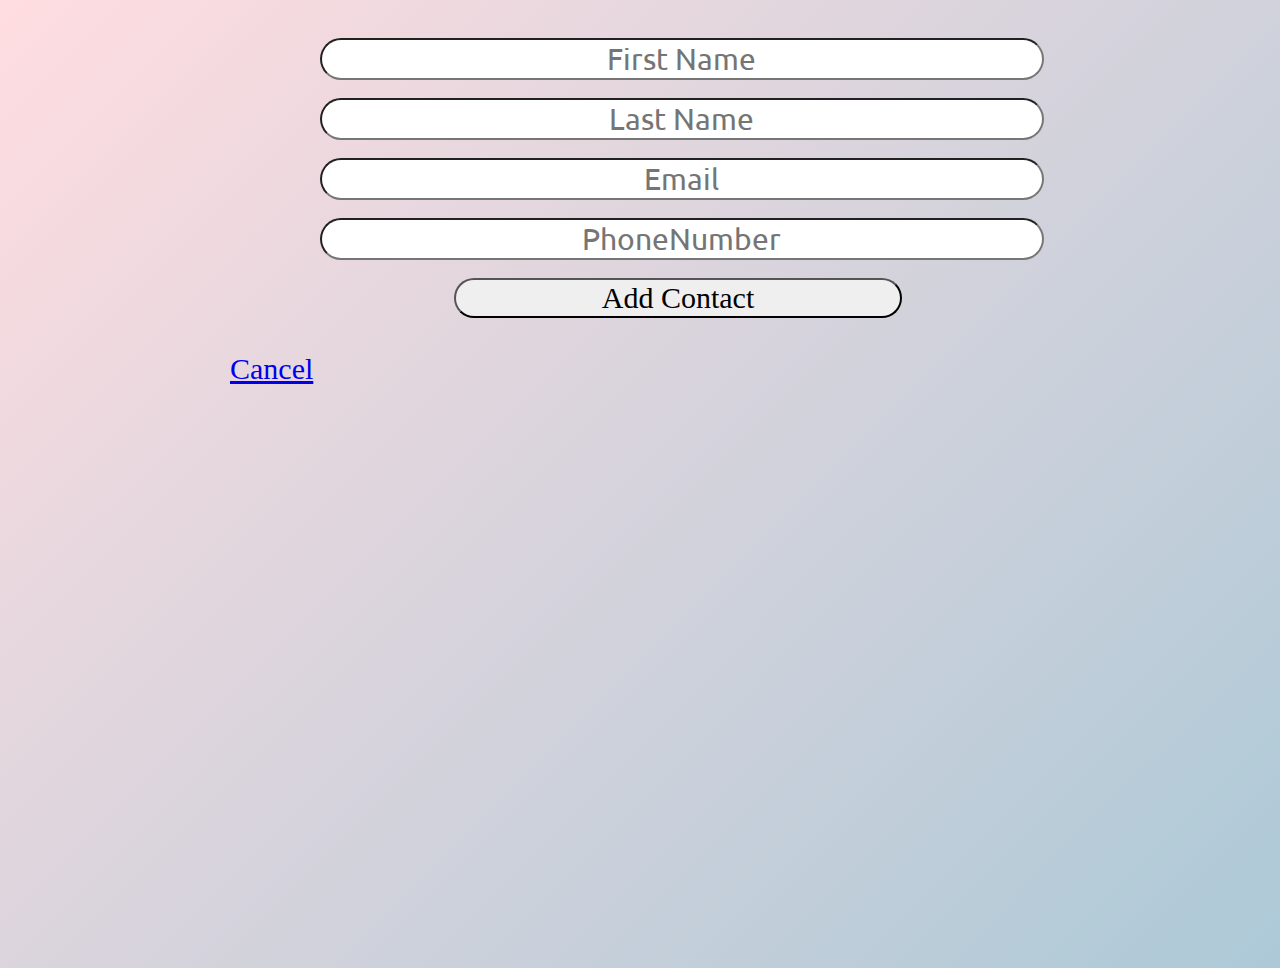
==== add.html @ 9bfa5fc5 "Added a separate page to add contacts" ====
<!DOCTYPE html>
<html lang="en">
<head>
  <meta charset="UTF-8">
  <meta name="viewport" content="width=device-width, initial-scale=1.0">
  <meta http-equiv="X-UA-Compatible" content="ie=edge">
  <title>Add Contact</title>
  <script type="text/javascript" src="js/code.js"></script>
    <link href="css/styles.css" rel="stylesheet">
    <link href="https://fonts.googleapis.com/css?family=Ubuntu" rel="stylesheet">
</head>
<body>
  <div id="addContactDiv">

    <input type="text" class = "input_fields" id="newContactFirst" placeholder="First Name">
    <input type="text" class = "input_fields" id="newContactLast" placeholder="Last Name">
    <input type="text" class = "input_fields" id="newContactEmail" placeholder="Email">
    <input type="text" class = "input_fields" id="newContactPhone" placeholder="PhoneNumber">

    <button type="button" id="addContactButton" class="buttons" onclick="addContact();"> Add Contact </button><br />
    <br><span id="contactAddResult"></span>
    <a href="#" class="previous">Cancel</a><br>

  </div>
</body>
</html>
---- css/styles.css ----
html, body, div {
    width: 100%;
    height:100%;
  }

  body {
      background: linear-gradient(-45deg, #ee9ca7,#e4a9bf, #94c3d4,#ffdde1);
      background-size: 400% 400%;
      animation: gradient 15s ease infinite;
  }

  @keyframes gradient {
      0% {
          background-position: 0% 50%;
      }
      50% {
          background-position: 100% 50%;
      }
      100% {
          background-position: 0% 50%;
      }
  }

#title
{
    font-size: 40px;
    width: 100%;
    margin: 2% ;
    text-align: center;
    font-family: 'Caveat', 'sans-serif';
    color: #000;
}

#loginDiv
{
    font-size: 30px;
    font-family: 'Caveat', 'sans-serif';
    width: 70%;
    margin-left: 15%;
    padding: 25px;
}

#signUpDiv
{
    font-size: 30px;
    width: 70%;
    margin-left: 15%;
    padding: 25px;
}

#loggedInDiv
{
    font-size: 30px;
    width: 70%;
    margin-left: 15%;
    padding: 25px;
}

#accessUIDiv
{
    font-size: 30px;
    width: 70%;
    margin-left: 15%;
    padding: 25px;
}

.buttons
{
    font-size: 30px;
    border-radius: 25px;
    width: 50%;
    margin-left: 25%;
    font-family: 'Caveat', 'sans-serif';
    cursor: pointer;
}

.buttons:hover{
    background-color: rgb(230, 178, 178);
    color: #bb2727;
    opacity: 50%;
}
#loginName
{
	font-size: 30px;
}
#loginPassword
{
	font-size: 30px;
}
#signUpFirstName
{
	font-size: 30px;
}
#signUpLastName
{
	font-size: 30px;
}
#signUpName
{
	font-size: 30px;
}
#signUpPassword1
{
	font-size: 30px;
}
#signUpPassword2
{
	font-size: 30px;
}
#searchText
{
	font-size: 30px;
}
#colorText
{
	font-size: 30px;
}

input[type="text"],input[type="password"]{
    border-radius: 25px;
    text-align: center;
    width: 80%;
    margin-left: 10%;
    margin-bottom: 2%;
    font-family: 'Ubuntu', sans-serif;
}

#inner-title
{
    display: inline-block;
    font-size: 0.8em;
    width: 90%;
    text-align: center;
    margin-left: 5%;
    margin-bottom: 2%;
    font-family: 'Caveat', 'sans-serif';
    color: #000000;
}

#userNameLabel
{
    display: inline-block;
    font-size: 0.8em;
    width: 90%;
    text-align: center;
    margin-left: 5%;
    margin-bottom: 2%;
    font-family: Times New Roman, sans-serif;
    color: #000000;
  }

#passwordLabel
{
    display: inline-block;
    font-size: 0.8em;
    width: 90%;
    text-align: center;
    margin-left: 5%;
    margin-bottom: 2%;
    font-family: Times New Roman, sans-serif;
    color: #000000;
}
#loginResult{
    display: inline-block;
    font-size: 0.8em;
    width: 90%;
    text-align: center;
    margin-left: 5%;
    margin-bottom: 2%;
    font-family: 'Ubuntu', sans-serif;
    color: #95060a;
}

#signUpResult{
    display: inline-block;
    font-size: 0.8em;
    width: 90%;
    text-align: center;
    margin-left: 5%;
    margin-bottom: 2%;
    font-family: 'Ubuntu', sans-serif;
    color: #95060a;
}

#userName{
    display: inline-block;
    width: 80%;
    margin-left: 10%;
    text-align: center;
}

#logoutButton{
    width: 20%;
    margin-left: 40%;
}

#addContactDiv{
  font-size: 30px;
  width: 70%;
  margin-left: 15%;
  padding: 30px;
}

#newContactFirst{
  font-size: 30px;
}

#newContactLast{
  font-size: 30px;
}

#newContactEmail{
  font-size: 30px;
}
#newContactPhone{
  font-size: 30px;
}

select{
    width: 30%;
    margin-left: 35%;
    margin-top: 2%;
    font-size: 0.75em;
    font-family: 'Ubuntu', sans-serif;
}

#colorSearchResult{
    display: none;
}

#colorAddResult{
    display: inline-block;
    font-size: 0.8em;
    width: 90%;
    text-align: center;
    margin-left: 5%;
    margin-top: 2%;
    margin-bottom: 1%;
    font-family: 'Ubuntu', sans-serif;
    color: #95060a;
}
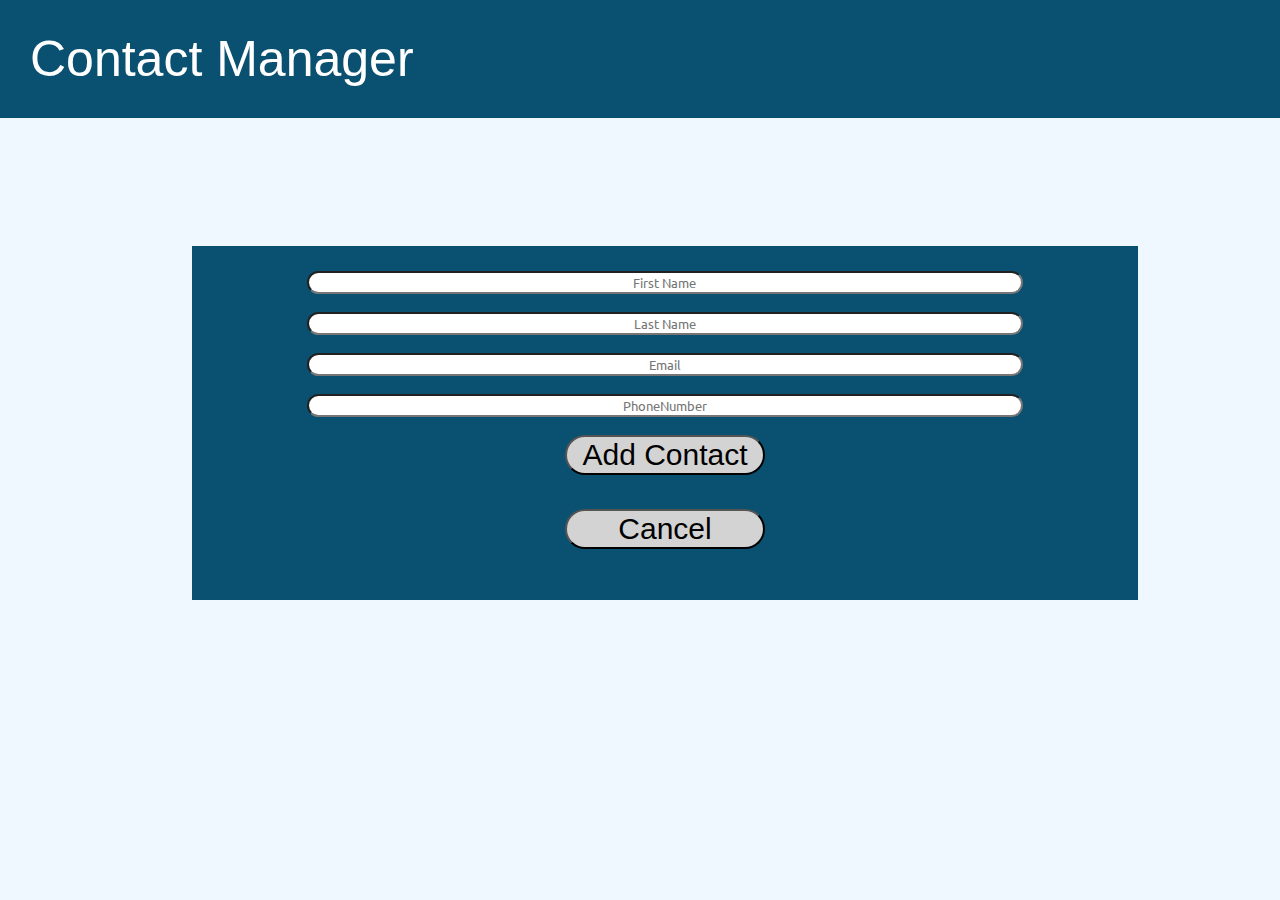
==== commit dbe93665: "Update add.html" ====
--- a/add.html
+++ b/add.html
@@ -1,6 +1,4 @@
-<!DOCTYPE html>
-<html lang="en">
-<head>
+<html lang="en"><head>
   <meta charset="UTF-8">
   <meta name="viewport" content="width=device-width, initial-scale=1.0">
   <meta http-equiv="X-UA-Compatible" content="ie=edge">
@@ -10,17 +8,23 @@
     <link href="https://fonts.googleapis.com/css?family=Ubuntu" rel="stylesheet">
 </head>
 <body>
+    <nav1>
+            <div class="icon"> Contact Manager</div>
+     </nav1>
   <div id="addContactDiv">
 
-    <input type="text" class = "input_fields" id="newContactFirst" placeholder="First Name">
-    <input type="text" class = "input_fields" id="newContactLast" placeholder="Last Name">
-    <input type="text" class = "input_fields" id="newContactEmail" placeholder="Email">
-    <input type="text" class = "input_fields" id="newContactPhone" placeholder="PhoneNumber">
+    <input type="text" class="input_fields" id="newContactFirst" placeholder="First Name">
+    <input type="text" class="input_fields" id="newContactLast" placeholder="Last Name">
+    <input type="text" class="input_fields" id="newContactEmail" placeholder="Email">
+    <input type="text" class="input_fields" id="newContactPhone" placeholder="PhoneNumber">
 
-    <button type="button" id="addContactButton" class="buttons" onclick="addContact();"> Add Contact </button><br />
-    <br><span id="contactAddResult"></span>
-    <a href="#" class="previous">Cancel</a><br>
+    <button type="button" id="addContactButton" class="buttons" onclick="addContact();"> Add Contact </button><br>
+      <p></p>
+    <button type="button" id="cancelButton" class="buttons" onclick="window.location.href='color.html'"> Cancel </button>
+    <span id="contactAddResult"></span>
+
 
   </div>
-</body>
-</html>
+
+
+</body></html>
--- a/css/styles.css
+++ b/css/styles.css
@@ -1,84 +1,215 @@
-html, body, div {
+*{
+  margin: 0;
+  padding: 0:
+  box-sizing: border-box;
+  font-family: 'Poppins',sans-serif;
+  background: aliceblue
+}
+
+nav{
+    display: flex;
     width: 100%;
-    height:100%;
+    background: #0a5071;
+    position: relative;
+    justify-content: space-between;
+    text-align: center;
+    padding: 30px 30px;
+}
+
+nav .icon{
+    font-size: 50px;
+    font-weight: 8--;
+    color: #fff;
+    cursor: pointer;
+    background: #0a5071;
+}
+
+#searchText{
+    font-size: 30px;
+    border-radius: 25px;
+    text-align: center;
+    width: 25%;
+    margin-left: 1%;
+    margin-bottom: 10%;
+    font-family: 'Ubuntu', sans-serif;
+}
+
+#searchColorButton{
+  font-size: 30px;
+  width: 500px;
+  border-radius: 25px;
+  width: 15%;
+  font-family: 'Caveat', 'sans-serif';
+  cursor: pointer;
   }
 
-  body {
-      background: linear-gradient(-45deg, #ee9ca7,#e4a9bf, #94c3d4,#ffdde1);
-      background-size: 400% 400%;
-      animation: gradient 15s ease infinite;
-  }
-
-  @keyframes gradient {
-      0% {
-          background-position: 0% 50%;
-      }
-      50% {
-          background-position: 100% 50%;
-      }
-      100% {
-          background-position: 0% 50%;
-      }
-  }
-
-#title
+#addColorButton{
+  font-size: 30px;
+  width: 200px;
+  border-radius: 25px;
+  margin-left: 46%;
+  margin-bottom: 10%;
+  font-family: 'Caveat', 'sans-serif';
+  cursor: pointer;
+}
+
+#addContactButton{
+	  font-size: 30px;
+  width: 200px;
+  border-radius: 25px;
+  margin-left: 46%;
+  margin-bottom: 10%;
+  background: lightgray;
+  align-items: center;
+  justify-content: center;
+  display: flex;
+  margin: 0 auto;
+  display: block;
+}
+
+#logoutButton{
+  font-size: 20px;
+  width: 200px;
+  border-radius: 25px;
+  margin-left: 44%;
+  margin-right: 4%;
+  font-family: 'Caveat', 'sans-serif';
+  cursor: pointer;
+}
+
+nav1
 {
     font-size: 40px;
     width: 100%;
-    margin: 2% ;
-    text-align: center;
-    font-family: 'Caveat', 'sans-serif';
+    text-align: center;
+    font-family: 'Ubuntu', sans-serif;
     color: #000;
+    display: flex;
+    background: #0a5071;
+    padding: 30px 30px;
+    margin-bottom: 10%;
+}
+nav1 .icon{
+    font-size: 50px;
+    text-align: Center;
+    color: #fff;
+    background: #0a5071;
 }
 
 #loginDiv
-{
-    font-size: 30px;
-    font-family: 'Caveat', 'sans-serif';
-    width: 70%;
-    margin-left: 15%;
-    padding: 25px;
-}
-
-#signUpDiv
 {
     font-size: 30px;
     width: 70%;
     margin-left: 15%;
     padding: 25px;
-}
-
-#loggedInDiv
+    background-color: #0a5071;
+    align-items: center;
+    justify-content: center;
+}
+
+#addContactDiv{
+	 font-size: 30px;
+    width: 70%;
+    margin-left: 15%;
+    padding: 25px;
+    background-color: #0a5071;
+    align-items: center;
+    justify-content: center;
+}
+
+#newContactFirst{
+	background: #FFF;
+}
+#newContactLast{
+	background: #FFF;
+}
+#newContactEmail{
+	background: #FFF;
+}
+#newContactPhone{
+	background: #FFF;
+}
+
+
+#loginName{
+	background:#FFF;
+}
+
+#loginPassword{
+	background: #FFF;
+}
+
+#loginButton{
+  font-size: 30px;
+  width: 200px;
+  border-radius: 25px;
+  margin-left: 46%;
+  margin-bottom: 10%;
+  background: lightgray;
+  align-items: center;
+  justify-content: center;
+  display: flex;
+  margin: 0 auto;
+  display: block;
+}
+
+#signUpButton{
+	font-size: 30px;
+  width: 200px;
+  border-radius: 25px;
+  margin-left: 46%;
+  margin-bottom: 10%;
+  background: lightgray;
+  align-items: center;
+  justify-content: center;
+  display: flex;
+  margin: 0 auto;
+  display: block;
+}
+
+#cancelButton{
+  font-size: 30px;
+  width: 200px;
+  border-radius: 25px;
+  margin-left: 46%;
+  margin-bottom: 5%;
+  background: lightgray;
+  align-items: center;
+  justify-content: center;
+  display: flex;
+  margin: 0 auto;
+  display: block;
+}
+#signUpDiv
 {
     font-size: 30px;
     width: 70%;
     margin-left: 15%;
     padding: 25px;
-}
-
-#accessUIDiv
+    margin-top: 10%;
+    background-color: #0a5071;
+    align-items: center;
+    justify-content: center;
+}
+
+#signUpTitle{
+	background-color: #0a5071;
+	text-align: Center;
+	font-size: 30px;
+	margin-bottom: 3%;
+	color: #FFF;
+}
+
+
+#loggedInDiv
 {
     font-size: 30px;
     width: 70%;
     margin-left: 15%;
     padding: 25px;
-}
-
-.buttons
-{
-    font-size: 30px;
-    border-radius: 25px;
-    width: 50%;
-    margin-left: 25%;
-    font-family: 'Caveat', 'sans-serif';
-    cursor: pointer;
-}
-
-.buttons:hover{
-    background-color: rgb(230, 178, 178);
-    color: #bb2727;
-    opacity: 50%;
-}
+    background-color: #F0FFFF;
+}
+
 #loginName
 {
 	font-size: 30px;
@@ -90,27 +221,29 @@
 #signUpFirstName
 {
 	font-size: 30px;
+	background: #FFF;
 }
 #signUpLastName
 {
 	font-size: 30px;
+	background: #FFF;
 }
 #signUpName
 {
 	font-size: 30px;
+	background: #FFF;
 }
 #signUpPassword1
 {
 	font-size: 30px;
+	background: #FFF;
 }
 #signUpPassword2
 {
 	font-size: 30px;
-}
-#searchText
-{
-	font-size: 30px;
-}
+	background: #FFF;
+}
+
 #colorText
 {
 	font-size: 30px;
@@ -133,8 +266,9 @@
     text-align: center;
     margin-left: 5%;
     margin-bottom: 2%;
-    font-family: 'Caveat', 'sans-serif';
-    color: #000000;
+    font-family: Times New Roman, sans-serif;
+    color: #FFF;
+    background: #0a5071;
 }
 
 #userNameLabel
@@ -192,28 +326,6 @@
 #logoutButton{
     width: 20%;
     margin-left: 40%;
-}
-
-#addContactDiv{
-  font-size: 30px;
-  width: 70%;
-  margin-left: 15%;
-  padding: 30px;
-}
-
-#newContactFirst{
-  font-size: 30px;
-}
-
-#newContactLast{
-  font-size: 30px;
-}
-
-#newContactEmail{
-  font-size: 30px;
-}
-#newContactPhone{
-  font-size: 30px;
 }
 
 select{
@@ -228,7 +340,9 @@
     display: none;
 }
 
-#colorAddResult{
+
+
+#contactAddResult{
     display: inline-block;
     font-size: 0.8em;
     width: 90%;
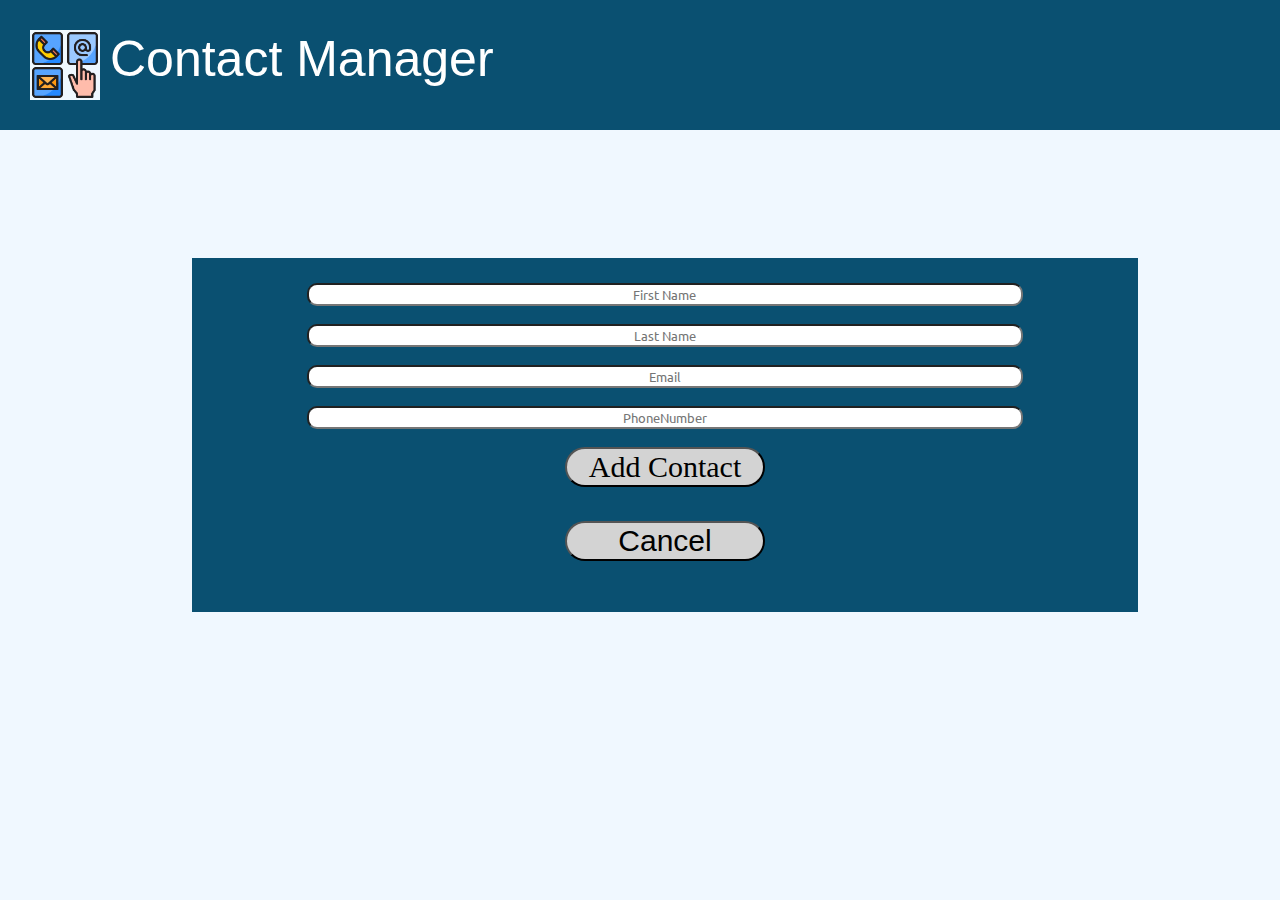
==== commit a4034687: "Added buttons on contacts.html" ====
--- a/add.html
+++ b/add.html
@@ -9,7 +9,8 @@
 </head>
 <body>
     <nav1>
-            <div class="icon"> Contact Manager</div>
+      <img src="images/logo.png" id="logo" alt="logo">
+        <div class="icon"> Contact Manager</div>
      </nav1>
   <div id="addContactDiv">
 
--- a/css/styles.css
+++ b/css/styles.css
@@ -24,6 +24,11 @@
     background: #0a5071;
 }
 
+#logo{
+  width: 70px;
+  margin-right: 10px;
+}
+
 #searchText{
     font-size: 30px;
     border-radius: 25px;
@@ -34,7 +39,7 @@
     font-family: 'Ubuntu', sans-serif;
 }
 
-#searchColorButton{
+#searchContactButton{
   font-size: 30px;
   width: 500px;
   border-radius: 25px;
@@ -43,7 +48,7 @@
   cursor: pointer;
   }
 
-#addColorButton{
+#addContactButton{
   font-size: 30px;
   width: 200px;
   border-radius: 25px;
@@ -67,14 +72,27 @@
   display: block;
 }
 
+.miniButton{
+  width: 40px;
+  length: 20px;
+}
+
+#miniButtonImg{
+  width: 20px;
+  length: 20px;
+}
+
 #logoutButton{
-  font-size: 20px;
-  width: 200px;
-  border-radius: 25px;
-  margin-left: 44%;
-  margin-right: 4%;
-  font-family: 'Caveat', 'sans-serif';
-  cursor: pointer;
+    width: 70px;
+    float: right;
+    margin-left: auto;
+    margin-right: 80px;
+}
+
+
+#logoutImg{
+  width: 50px;
+  length: 50px;
 }
 
 nav1
@@ -130,7 +148,6 @@
 	background: #FFF;
 }
 
-
 #loginName{
 	background:#FFF;
 }
@@ -180,6 +197,7 @@
   margin: 0 auto;
   display: block;
 }
+
 #signUpDiv
 {
     font-size: 30px;
@@ -200,7 +218,6 @@
 	color: #FFF;
 }
 
-
 #loggedInDiv
 {
     font-size: 30px;
@@ -250,7 +267,7 @@
 }
 
 input[type="text"],input[type="password"]{
-    border-radius: 25px;
+    border-radius: 10px;
     text-align: center;
     width: 80%;
     margin-left: 10%;
@@ -321,11 +338,6 @@
     width: 80%;
     margin-left: 10%;
     text-align: center;
-}
-
-#logoutButton{
-    width: 20%;
-    margin-left: 40%;
 }
 
 select{
@@ -336,11 +348,9 @@
     font-family: 'Ubuntu', sans-serif;
 }
 
-#colorSearchResult{
+#contactSearchResult{
     display: none;
 }
-
-
 
 #contactAddResult{
     display: inline-block;
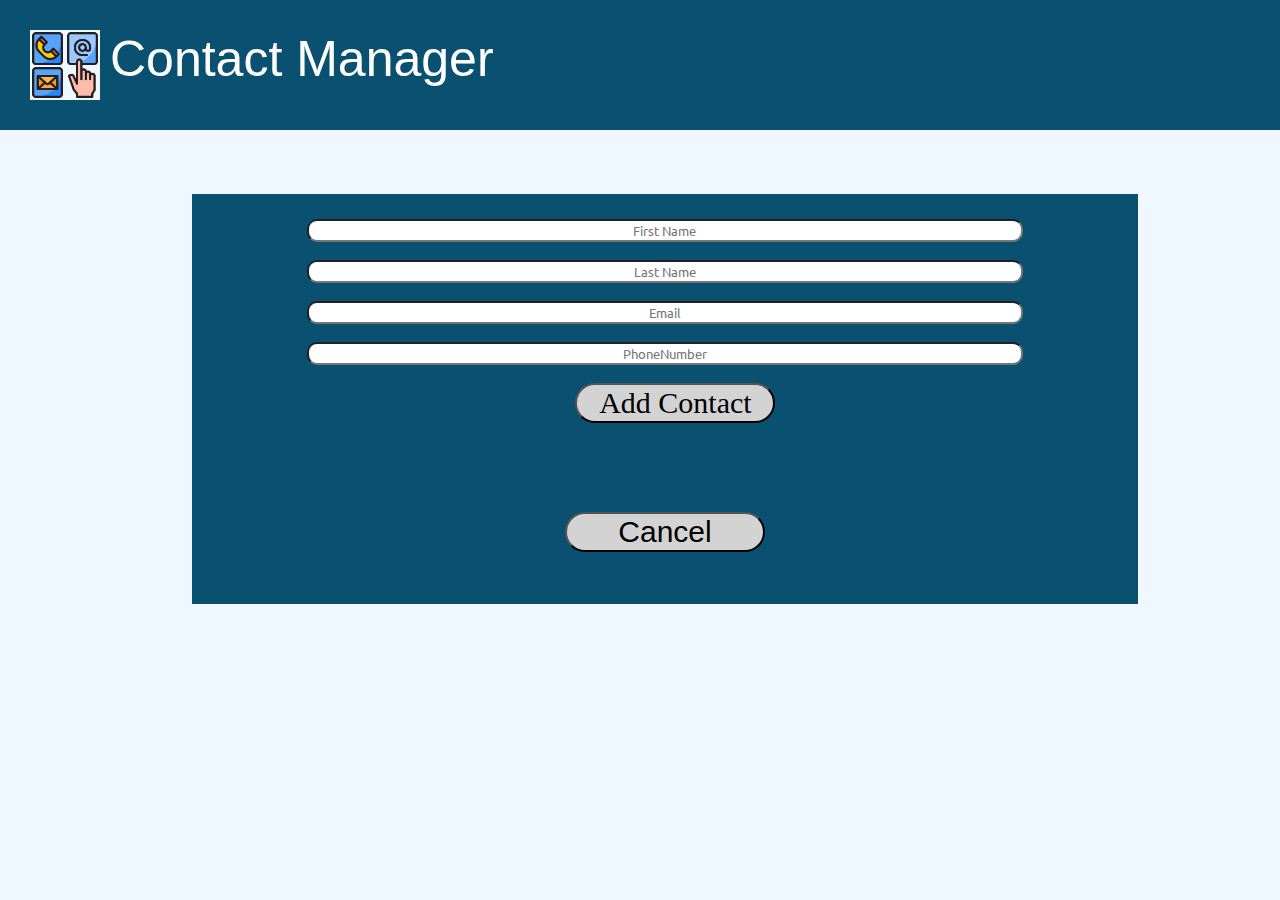
==== commit e4c760f9: "Some exception handling added and new index style" ====
--- a/add.html
+++ b/add.html
@@ -6,6 +6,8 @@
   <script type="text/javascript" src="js/code.js"></script>
     <link href="css/styles.css" rel="stylesheet">
     <link href="https://fonts.googleapis.com/css?family=Ubuntu" rel="stylesheet">
+    <!--Bootstrap link-->
+    <link href="https://cdn.jsdelivr.net/npm/bootstrap@5.1.1/dist/css/bootstrap.min.css" rel="stylesheet" integrity="sha384-F3w7mX95PdgyTmZZMECAngseQB83DfGTowi0iMjiWaeVhAn4FJkqJByhZMI3AhiU" crossorigin="anonymous">
 </head>
 <body>
     <nav1>
@@ -21,7 +23,7 @@
 
     <button type="button" id="addContactButton" class="buttons" onclick="addContact();"> Add Contact </button><br>
       <p></p>
-    <button type="button" id="cancelButton" class="buttons" onclick="window.location.href='color.html'"> Cancel </button>
+    <button type="button" id="cancelButton" class="buttons" onclick="window.location.href='contacts.html'"> Cancel </button>
     <span id="contactAddResult"></span>
 
 
--- a/css/styles.css
+++ b/css/styles.css
@@ -48,18 +48,105 @@
   cursor: pointer;
   }
 
+
 #addContactButton{
+	font-size: 30px;
+  width: 200px;
+  border-radius: 25px;
+  margin-left: 40%;
+  margin-bottom: 10%;
+  background: lightgray;
+  align-items: center;
+  justify-content: center;
+  font-family: 'Caveat', 'sans-serif';
+}
+
+.miniButton{
+  width: 40px;
+  length: 20px;
+}
+
+#miniButtonImg{
+  width: 20px;
+  length: 20px;
+}
+
+#logoutButton{
+    width: 70px;
+    float: right;
+    margin-left: auto;
+    margin-right: 80px;
+}
+
+
+#logoutImg{
+  width: 50px;
+  length: 50px;
+}
+
+nav1
+{
+    font-size: 40px;
+    width: 100%;
+    text-align: center;
+    font-family: 'Ubuntu', sans-serif;
+    color: #000;
+    display: flex;
+    background: #0a5071;
+    padding: 30px 30px;
+    margin-bottom: 5%;
+}
+nav1 .icon{
+    font-size: 50px;
+    text-align: Center;
+    color: #fff;
+    background: #0a5071;
+}
+
+#loginDiv
+{
+    font-size: 30px;
+    width: 70%;
+    margin-left: 15%;
+    padding: 25px;
+    background-color: #0a5071;
+    align-items: center;
+    justify-content: center;
+}
+
+#addContactDiv{
+	 font-size: 30px;
+    width: 70%;
+    margin-left: 15%;
+    padding: 25px;
+    background-color: #0a5071;
+    align-items: center;
+    justify-content: center;
+}
+
+#newContactFirst{
+	background: #FFF;
+}
+#newContactLast{
+	background: #FFF;
+}
+#newContactEmail{
+	background: #FFF;
+}
+#newContactPhone{
+	background: #FFF;
+}
+
+#loginName{
+	background:#FFF;
+}
+
+#loginPassword{
+	background: #FFF;
+}
+
+#loginButton{
   font-size: 30px;
-  width: 200px;
-  border-radius: 25px;
-  margin-left: 46%;
-  margin-bottom: 10%;
-  font-family: 'Caveat', 'sans-serif';
-  cursor: pointer;
-}
-
-#addContactButton{
-	  font-size: 30px;
   width: 200px;
   border-radius: 25px;
   margin-left: 46%;
@@ -72,92 +159,8 @@
   display: block;
 }
 
-.miniButton{
-  width: 40px;
-  length: 20px;
-}
-
-#miniButtonImg{
-  width: 20px;
-  length: 20px;
-}
-
-#logoutButton{
-    width: 70px;
-    float: right;
-    margin-left: auto;
-    margin-right: 80px;
-}
-
-
-#logoutImg{
-  width: 50px;
-  length: 50px;
-}
-
-nav1
-{
-    font-size: 40px;
-    width: 100%;
-    text-align: center;
-    font-family: 'Ubuntu', sans-serif;
-    color: #000;
-    display: flex;
-    background: #0a5071;
-    padding: 30px 30px;
-    margin-bottom: 10%;
-}
-nav1 .icon{
-    font-size: 50px;
-    text-align: Center;
-    color: #fff;
-    background: #0a5071;
-}
-
-#loginDiv
-{
-    font-size: 30px;
-    width: 70%;
-    margin-left: 15%;
-    padding: 25px;
-    background-color: #0a5071;
-    align-items: center;
-    justify-content: center;
-}
-
-#addContactDiv{
-	 font-size: 30px;
-    width: 70%;
-    margin-left: 15%;
-    padding: 25px;
-    background-color: #0a5071;
-    align-items: center;
-    justify-content: center;
-}
-
-#newContactFirst{
-	background: #FFF;
-}
-#newContactLast{
-	background: #FFF;
-}
-#newContactEmail{
-	background: #FFF;
-}
-#newContactPhone{
-	background: #FFF;
-}
-
-#loginName{
-	background:#FFF;
-}
-
-#loginPassword{
-	background: #FFF;
-}
-
-#loginButton{
-  font-size: 30px;
+#signUpButton{
+	font-size: 30px;
   width: 200px;
   border-radius: 25px;
   margin-left: 46%;
@@ -170,20 +173,6 @@
   display: block;
 }
 
-#signUpButton{
-	font-size: 30px;
-  width: 200px;
-  border-radius: 25px;
-  margin-left: 46%;
-  margin-bottom: 10%;
-  background: lightgray;
-  align-items: center;
-  justify-content: center;
-  display: flex;
-  margin: 0 auto;
-  display: block;
-}
-
 #cancelButton{
   font-size: 30px;
   width: 200px;
@@ -363,3 +352,46 @@
     font-family: 'Ubuntu', sans-serif;
     color: #95060a;
 }
+
+.styled-table {
+    border-collapse: collapse;
+    margin: 25px 0;
+    font-size: 0.9em;
+    font-family: sans-serif;
+    min-width: 1300px;
+    box-shadow: 0 0 20px rgba(0, 0, 0, 0.15);
+}
+
+.styled-table thead tr {
+    background-color: #000;
+    color: #000;
+    text-align: left;
+}
+
+.styled-table th{
+	 padding: 12px 15px;
+	 background-color:#0a5071;
+	 color: #FFF
+}
+.styled-table td {
+    padding: 12px 15px;
+    background-color: white;
+    color: #
+}
+
+.styled-table tbody tr {
+    border-bottom: 1px solid #000;
+}
+
+.styled-table tbody tr:nth-of-type(even) {
+    background-color: #000;
+}
+
+.styled-table tbody tr:last-of-type {
+    border-bottom: 2px solid #000;
+}
+
+.styled-table tbody tr.active-row {
+    font-weight: bold;
+    color: #000;
+}
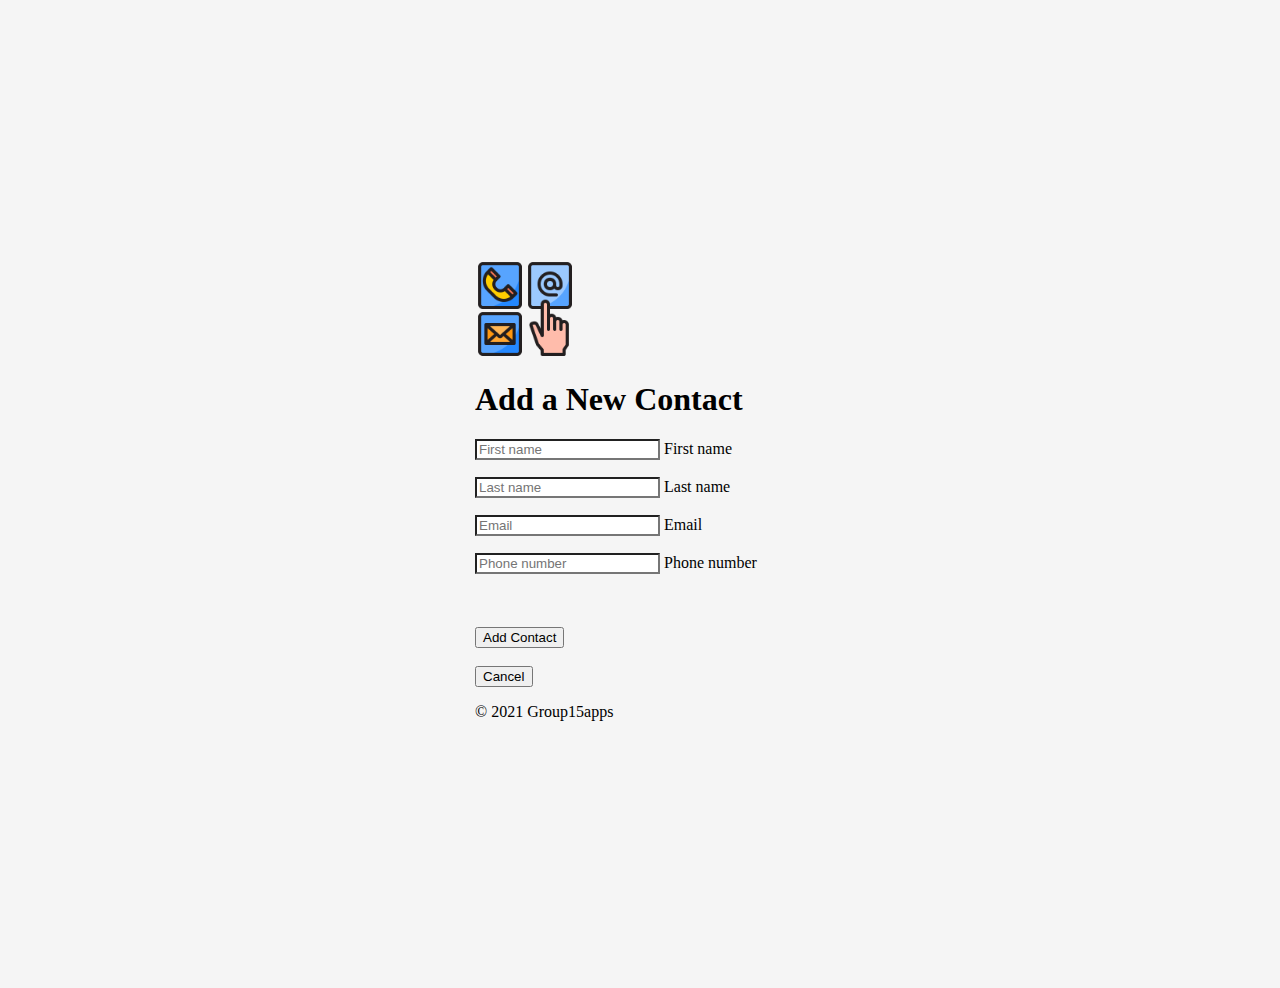
==== commit 36411efc: "File names updated" ====
--- a/add.html
+++ b/add.html
@@ -4,30 +4,56 @@
   <meta http-equiv="X-UA-Compatible" content="ie=edge">
   <title>Add Contact</title>
   <script type="text/javascript" src="js/code.js"></script>
-    <link href="css/styles.css" rel="stylesheet">
-    <link href="https://fonts.googleapis.com/css?family=Ubuntu" rel="stylesheet">
-    <!--Bootstrap link-->
+    <link href="css/add.css" rel="stylesheet">
     <link href="https://cdn.jsdelivr.net/npm/bootstrap@5.1.1/dist/css/bootstrap.min.css" rel="stylesheet" integrity="sha384-F3w7mX95PdgyTmZZMECAngseQB83DfGTowi0iMjiWaeVhAn4FJkqJByhZMI3AhiU" crossorigin="anonymous">
+    <style>
+      .bd-placeholder-img {
+        font-size: 1.125rem;
+        text-anchor: middle;
+        -webkit-user-select: none;
+        -moz-user-select: none;
+        user-select: none;
+      }
+
+      @media (min-width: 768px) {
+        .bd-placeholder-img-lg {
+          font-size: 3.5rem;
+        }
+      }
+    </style>
 </head>
-<body>
-    <nav1>
-      <img src="images/logo.png" id="logo" alt="logo">
-        <div class="icon"> Contact Manager</div>
-     </nav1>
-  <div id="addContactDiv">
-
-    <input type="text" class="input_fields" id="newContactFirst" placeholder="First Name">
-    <input type="text" class="input_fields" id="newContactLast" placeholder="Last Name">
-    <input type="text" class="input_fields" id="newContactEmail" placeholder="Email">
-    <input type="text" class="input_fields" id="newContactPhone" placeholder="PhoneNumber">
-
-    <button type="button" id="addContactButton" class="buttons" onclick="addContact();"> Add Contact </button><br>
-      <p></p>
-    <button type="button" id="cancelButton" class="buttons" onclick="window.location.href='contacts.html'"> Cancel </button>
-    <span id="contactAddResult"></span>
-
-
-  </div>
-
-
-</body></html>
+<body class="text-center">
+	<main class="form-add">
+	  <form>
+	    <img class="mb-4" src="images/logo.png" alt="" width="100" height="100">
+	    <h1 class="h3 mb-3 fw-normal">Add a New Contact</h1>
+      <div class="form-floating">
+	      <input type="text" class="form-control" id="newContactFirst" placeholder="First name">
+	      <label for="floatingInput">First name</label>
+	    </div>
+      <br>
+      <div class="form-floating">
+        <input type="text" class="form-control" id="newContactLast" placeholder="Last name">
+        <label for="floatingInput">Last name</label>
+      </div>
+      <br>
+	    <div class="form-floating">
+	      <input type="text" class="form-control" id="newContactEmail" placeholder="Email">
+	      <label for="floatingInput">Email</label>
+	    </div>
+      <br>
+	    <div class="form-floating">
+	      <input type="text" class="form-control" id="newContactPhone" placeholder="Phone number">
+	      <label for="floatingInput">Phone number</label>
+	    </div>
+      <br>
+      <span class="mt-5 mb-3 text-muted" id="contactAddResult"></span>
+      <br>
+      <br>
+      <button type="button" id="addContactButton" class="w-100 btn btn-lg btn-primary" onclick="addContact();"> Add Contact </button><br>
+      <br>
+      <button type="button" id="cancelButton" class="btn btn-primary btn-sm" onclick="window.location.href='contacts.html'"> Cancel </button>
+      <p class="mt-5 mb-3 text-muted">&copy; 2021 Group15apps</p>
+	  </form>
+	</main>
+  </body></html>
--- a/css/add.css
+++ b/css/add.css
@@ -0,0 +1,29 @@
+html,
+body {
+  height: 100%;
+}
+
+body {
+  display: flex;
+  align-items: center;
+  padding-top: 40px;
+  padding-bottom: 40px;
+  background-color: #f5f5f5;
+}
+
+.form-add {
+  width: 100%;
+  max-width: 330px;
+  padding: 15px;
+  margin: auto;
+}
+
+.form-add .form-floating:focus-within {
+  z-index: 2;
+}
+
+.form-add input[type="text"] {
+  margin-bottom: -1px;
+  border-bottom-right-radius: 0;
+  border-bottom-left-radius: 0;
+}
